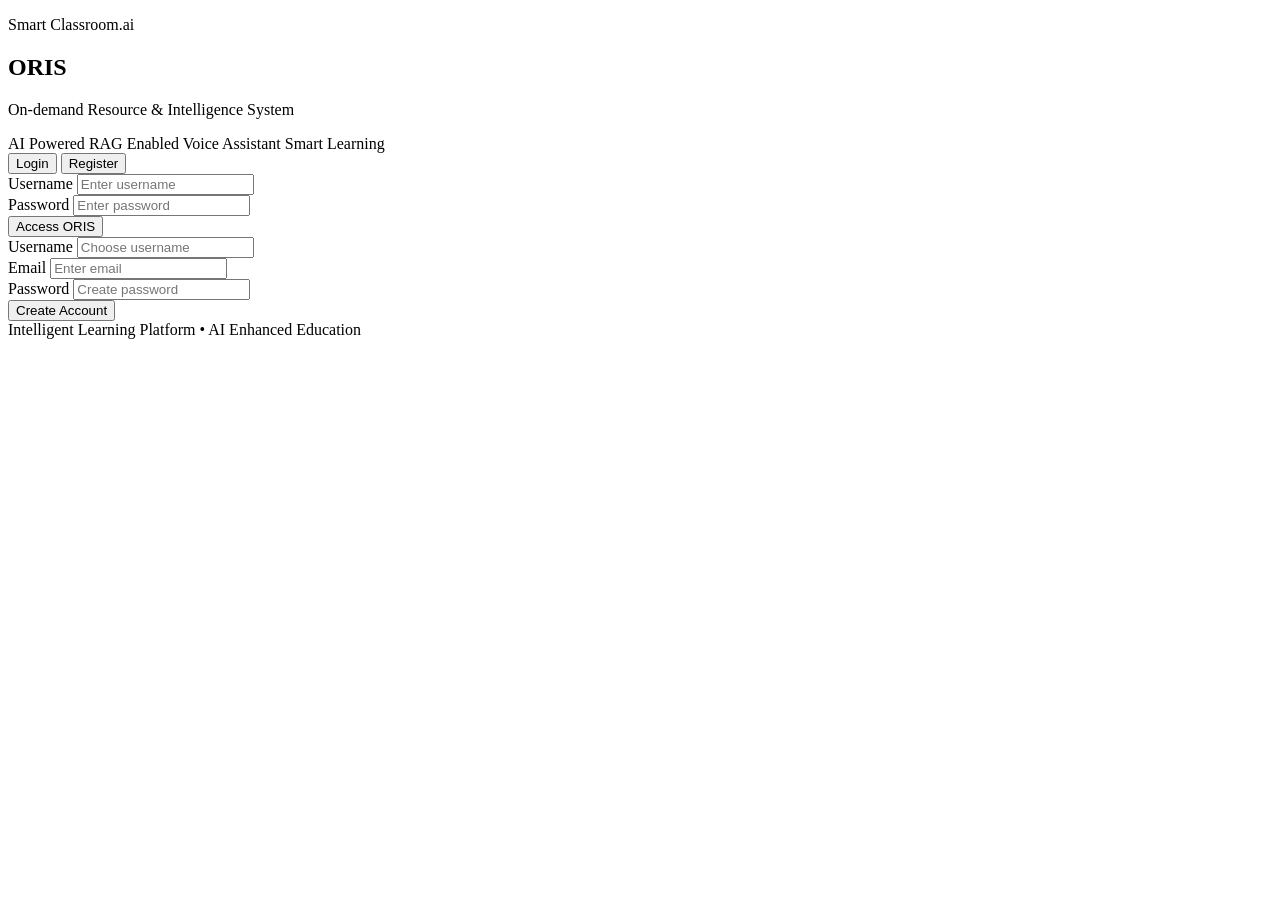
==== static/index.html @ cb8a473a "Oris Frontend" ====
<!DOCTYPE html>
<html lang="en">
<head>
  <meta charset="UTF-8" />
  <meta name="viewport" content="width=device-width, initial-scale=1.0"/>

  <title>ORIS | Smart Classroom.ai</title>

  <!-- CSS -->
  <link rel="stylesheet" href="css/style.css" />
</head>

<body>

  <!-- Background Effects -->
  <div class="bg-grid"></div>
  <div class="bg-overlay"></div>

  <!-- Main Container -->
  <main class="container">

    <!-- Left Branding Section -->
    <section class="hero">

      <p class="tag">Smart Classroom.ai</p>

      <h1 class="logo">ORIS</h1>

      <p class="subtitle">
        On-demand Resource & Intelligence System
      </p>

      <div class="badges">
        <span>AI Powered</span>
        <span>RAG Enabled</span>
        <span>Voice Assistant</span>
        <span>Smart Learning</span>
      </div>

    </section>

    <!-- Authentication Card -->
    <section class="card">

      <!-- Tabs -->
      <div class="tabs">
        <button class="tab active" id="loginTab">
          Login
        </button>

        <button class="tab" id="registerTab">
          Register
        </button>
      </div>

      <!-- Login Form -->
      <form id="loginForm" class="form">

        <div class="form-group">
          <label for="loginUser">Username</label>

          <input
            type="text"
            id="loginUser"
            placeholder="Enter username"
            required
          />
        </div>

        <div class="form-group">
          <label for="loginPass">Password</label>

          <input
            type="password"
            id="loginPass"
            placeholder="Enter password"
            required
          />
        </div>

        <button type="submit" class="btn">
          Access ORIS
        </button>

      </form>

      <!-- Register Form -->
      <form id="registerForm" class="form hidden">

        <div class="form-group">
          <label for="registerUser">Username</label>

          <input
            type="text"
            id="registerUser"
            placeholder="Choose username"
            required
          />
        </div>

        <div class="form-group">
          <label for="registerEmail">Email</label>

          <input
            type="email"
            id="registerEmail"
            placeholder="Enter email"
            required
          />
        </div>

        <div class="form-group">
          <label for="registerPass">Password</label>

          <input
            type="password"
            id="registerPass"
            placeholder="Create password"
            required
          />
        </div>

        <button type="submit" class="btn">
          Create Account
        </button>

      </form>

      <!-- Footer -->
      <div class="card-footer">
        Intelligent Learning Platform • AI Enhanced Education
      </div>

    </section>

  </main>

  <!-- JavaScript -->
  <script src="js/main.js"></script>

</body>
</html>
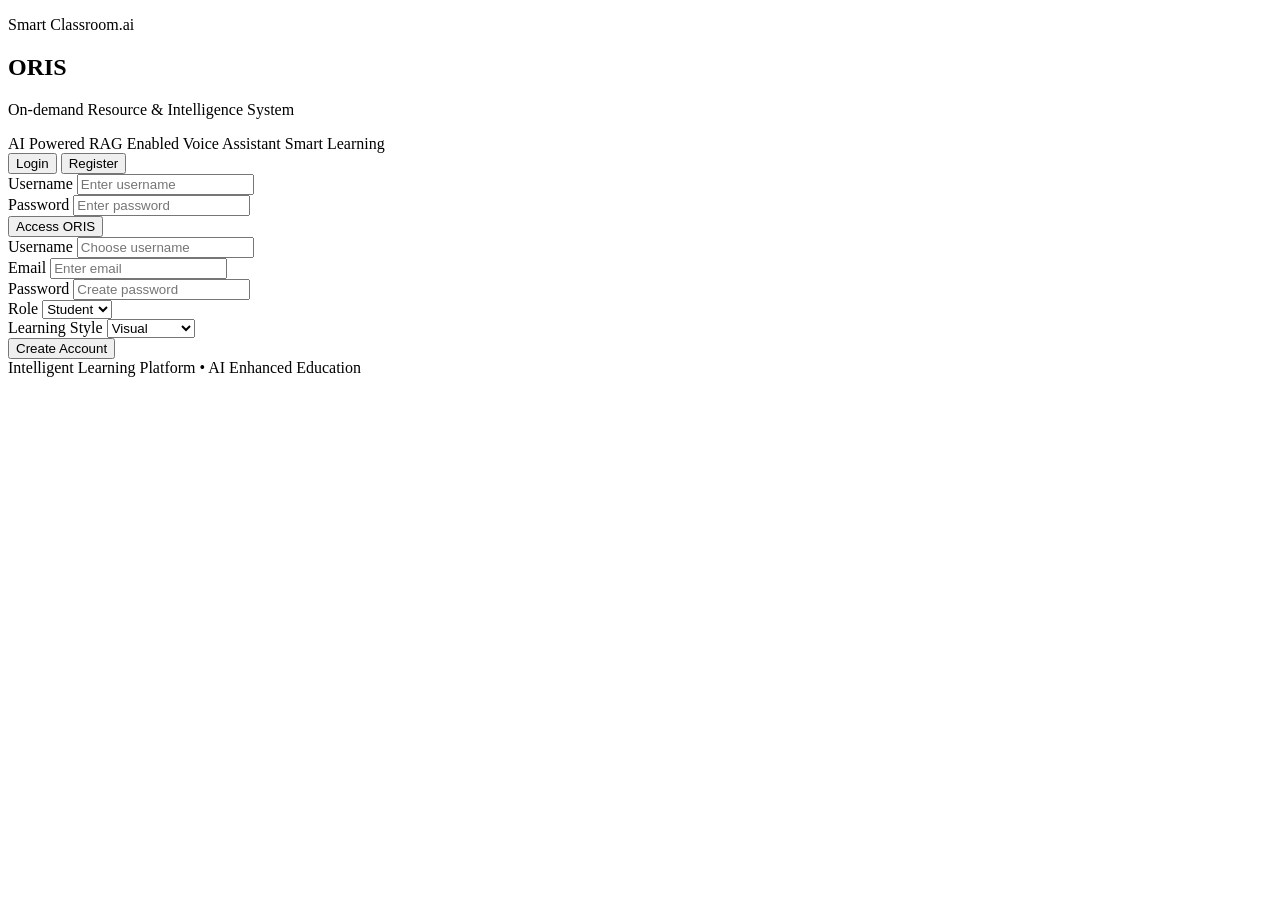
==== commit 14a142d9: "FUCK" ====
--- a/static/index.html
+++ b/static/index.html
@@ -7,7 +7,7 @@
   <title>ORIS | Smart Classroom.ai</title>
 
   <!-- CSS -->
-  <link rel="stylesheet" href="css/style.css" />
+  <link rel="stylesheet" href="/css/style.css" />
 </head>
 
 <body>
@@ -120,11 +120,33 @@
           />
         </div>
 
+        <div class="row">
+          <div class="form-group">
+            <label for="registerRole">Role</label>
+            <select id="registerRole" required>
+              <option value="student" selected>Student</option>
+              <option value="teacher">Teacher</option>
+            </select>
+          </div>
+
+          <div class="form-group">
+            <label for="registerStyle">Learning Style</label>
+            <select id="registerStyle" required>
+              <option value="visual" selected>Visual</option>
+              <option value="auditory">Auditory</option>
+              <option value="reading">Reading</option>
+              <option value="kinesthetic">Kinesthetic</option>
+            </select>
+          </div>
+        </div>
+
         <button type="submit" class="btn">
           Create Account
         </button>
 
       </form>
+
+      <div id="authMsg" class="msg hidden" role="status" aria-live="polite"></div>
 
       <!-- Footer -->
       <div class="card-footer">
@@ -136,7 +158,10 @@
   </main>
 
   <!-- JavaScript -->
-  <script src="js/main.js"></script>
+  <script src="/js/config.js"></script>
+  <script src="/js/api.js"></script>
+  <script src="/js/auth.js"></script>
+  <script src="/js/main.js"></script>
 
 </body>
-</html>+</html>
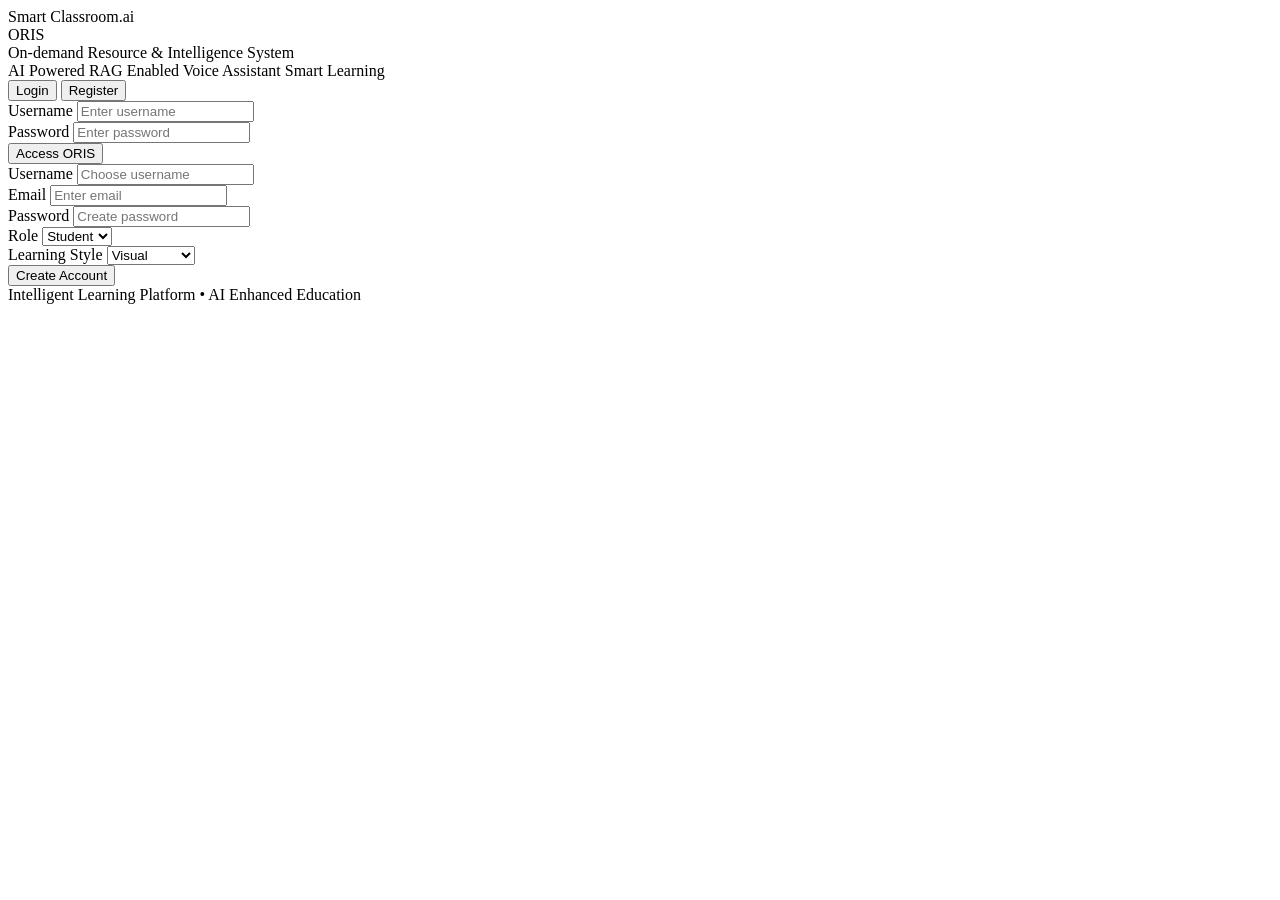
==== commit 26f0a2ec: "Rose" ====
--- a/static/index.html
+++ b/static/index.html
@@ -7,161 +7,144 @@
   <title>ORIS | Smart Classroom.ai</title>
 
   <!-- CSS -->
-  <link rel="stylesheet" href="/css/style.css" />
+  <link rel="stylesheet" href="/oris.css" />
 </head>
 
 <body>
-
   <!-- Background Effects -->
   <div class="bg-grid"></div>
-  <div class="bg-overlay"></div>
+  <div class="bg-scan"></div>
+  <div class="bg-vign"></div>
+  <div class="bg-orbs"></div>
+  <div class="corner c-tl"></div>
+  <div class="corner c-tr"></div>
+  <div class="corner c-bl"></div>
+  <div class="corner c-br"></div>
 
-  <!-- Main Container -->
-  <main class="container">
-
-    <!-- Left Branding Section -->
-    <section class="hero">
-
-      <p class="tag">Smart Classroom.ai</p>
-
-      <h1 class="logo">ORIS</h1>
-
-      <p class="subtitle">
-        On-demand Resource & Intelligence System
-      </p>
-
-      <div class="badges">
-        <span>AI Powered</span>
-        <span>RAG Enabled</span>
-        <span>Voice Assistant</span>
-        <span>Smart Learning</span>
+  <!-- Auth Page -->
+  <div class="auth-page">
+    <div class="auth-wrap">
+      <!-- Brand -->
+      <div class="brand">
+        <div class="brand-eyebrow">Smart Classroom.ai</div>
+        <div class="brand-logo">ORIS</div>
+        <div class="brand-sub">On-demand Resource & Intelligence System</div>
+        <div class="brand-pills">
+          <span class="pill">AI Powered</span>
+          <span class="pill">RAG Enabled</span>
+          <span class="pill">Voice Assistant</span>
+          <span class="pill">Smart Learning</span>
+        </div>
       </div>
 
-    </section>
-
-    <!-- Authentication Card -->
-    <section class="card">
-
-      <!-- Tabs -->
-      <div class="tabs">
-        <button class="tab active" id="loginTab">
-          Login
-        </button>
-
-        <button class="tab" id="registerTab">
-          Register
-        </button>
-      </div>
-
-      <!-- Login Form -->
-      <form id="loginForm" class="form">
-
-        <div class="form-group">
-          <label for="loginUser">Username</label>
-
-          <input
-            type="text"
-            id="loginUser"
-            placeholder="Enter username"
-            required
-          />
+      <!-- Auth Card -->
+      <section class="auth-card">
+        <!-- Tabs -->
+        <div class="auth-tabs">
+          <button class="tab-btn active" id="loginTab">Login</button>
+          <button class="tab-btn" id="registerTab">Register</button>
         </div>
 
-        <div class="form-group">
-          <label for="loginPass">Password</label>
-
-          <input
-            type="password"
-            id="loginPass"
-            placeholder="Enter password"
-            required
-          />
-        </div>
-
-        <button type="submit" class="btn">
-          Access ORIS
-        </button>
-
-      </form>
-
-      <!-- Register Form -->
-      <form id="registerForm" class="form hidden">
-
-        <div class="form-group">
-          <label for="registerUser">Username</label>
-
-          <input
-            type="text"
-            id="registerUser"
-            placeholder="Choose username"
-            required
-          />
-        </div>
-
-        <div class="form-group">
-          <label for="registerEmail">Email</label>
-
-          <input
-            type="email"
-            id="registerEmail"
-            placeholder="Enter email"
-            required
-          />
-        </div>
-
-        <div class="form-group">
-          <label for="registerPass">Password</label>
-
-          <input
-            type="password"
-            id="registerPass"
-            placeholder="Create password"
-            required
-          />
-        </div>
-
-        <div class="row">
-          <div class="form-group">
-            <label for="registerRole">Role</label>
-            <select id="registerRole" required>
-              <option value="student" selected>Student</option>
-              <option value="teacher">Teacher</option>
-            </select>
+        <!-- Auth Form -->
+        <form class="auth-form" id="loginForm">
+          <div class="fgroup">
+            <label class="flabel" for="loginUser">Username</label>
+            <input
+              type="text"
+              id="loginUser"
+              class="finput"
+              placeholder="Enter username"
+              required
+            />
           </div>
 
-          <div class="form-group">
-            <label for="registerStyle">Learning Style</label>
-            <select id="registerStyle" required>
-              <option value="visual" selected>Visual</option>
-              <option value="auditory">Auditory</option>
-              <option value="reading">Reading</option>
-              <option value="kinesthetic">Kinesthetic</option>
-            </select>
+          <div class="fgroup">
+            <label class="flabel" for="loginPass">Password</label>
+            <input
+              type="password"
+              id="loginPass"
+              class="finput"
+              placeholder="Enter password"
+              required
+            />
           </div>
+
+          <button type="submit" class="btn">Access ORIS</button>
+        </form>
+
+        <!-- Register Form -->
+        <form class="auth-form hidden" id="registerForm">
+          <div class="fgroup">
+            <label class="flabel" for="registerUser">Username</label>
+            <input
+              type="text"
+              id="registerUser"
+              class="finput"
+              placeholder="Choose username"
+              required
+            />
+          </div>
+
+          <div class="fgroup">
+            <label class="flabel" for="registerEmail">Email</label>
+            <input
+              type="email"
+              id="registerEmail"
+              class="finput"
+              placeholder="Enter email"
+              required
+            />
+          </div>
+
+          <div class="fgroup">
+            <label class="flabel" for="registerPass">Password</label>
+            <input
+              type="password"
+              id="registerPass"
+              class="finput"
+              placeholder="Create password"
+              required
+            />
+          </div>
+
+          <div class="frow">
+            <div class="fgroup">
+              <label class="flabel" for="registerRole">Role</label>
+              <select id="registerRole" class="fselect" required>
+                <option value="student" selected>Student</option>
+                <option value="teacher">Teacher</option>
+              </select>
+            </div>
+
+            <div class="fgroup">
+              <label class="flabel" for="registerStyle">Learning Style</label>
+              <select id="registerStyle" class="fselect" required>
+                <option value="visual" selected>Visual</option>
+                <option value="auditory">Auditory</option>
+                <option value="reading">Reading</option>
+                <option value="kinesthetic">Kinesthetic</option>
+              </select>
+            </div>
+          </div>
+
+          <button type="submit" class="btn">Create Account</button>
+        </form>
+
+        <div id="authMsg" class="msg hidden" role="status" aria-live="polite"></div>
+
+        <!-- Footer -->
+        <div class="auth-footer">
+          Intelligent Learning Platform • AI Enhanced Education
         </div>
-
-        <button type="submit" class="btn">
-          Create Account
-        </button>
-
-      </form>
-
-      <div id="authMsg" class="msg hidden" role="status" aria-live="polite"></div>
-
-      <!-- Footer -->
-      <div class="card-footer">
-        Intelligent Learning Platform • AI Enhanced Education
-      </div>
-
-    </section>
-
-  </main>
+      </section>
+    </div>
+  </div>
 
   <!-- JavaScript -->
+  <script src="/js/logger.js"></script>
   <script src="/js/config.js"></script>
   <script src="/js/api.js"></script>
   <script src="/js/auth.js"></script>
   <script src="/js/main.js"></script>
-
 </body>
-</html>
+</html>
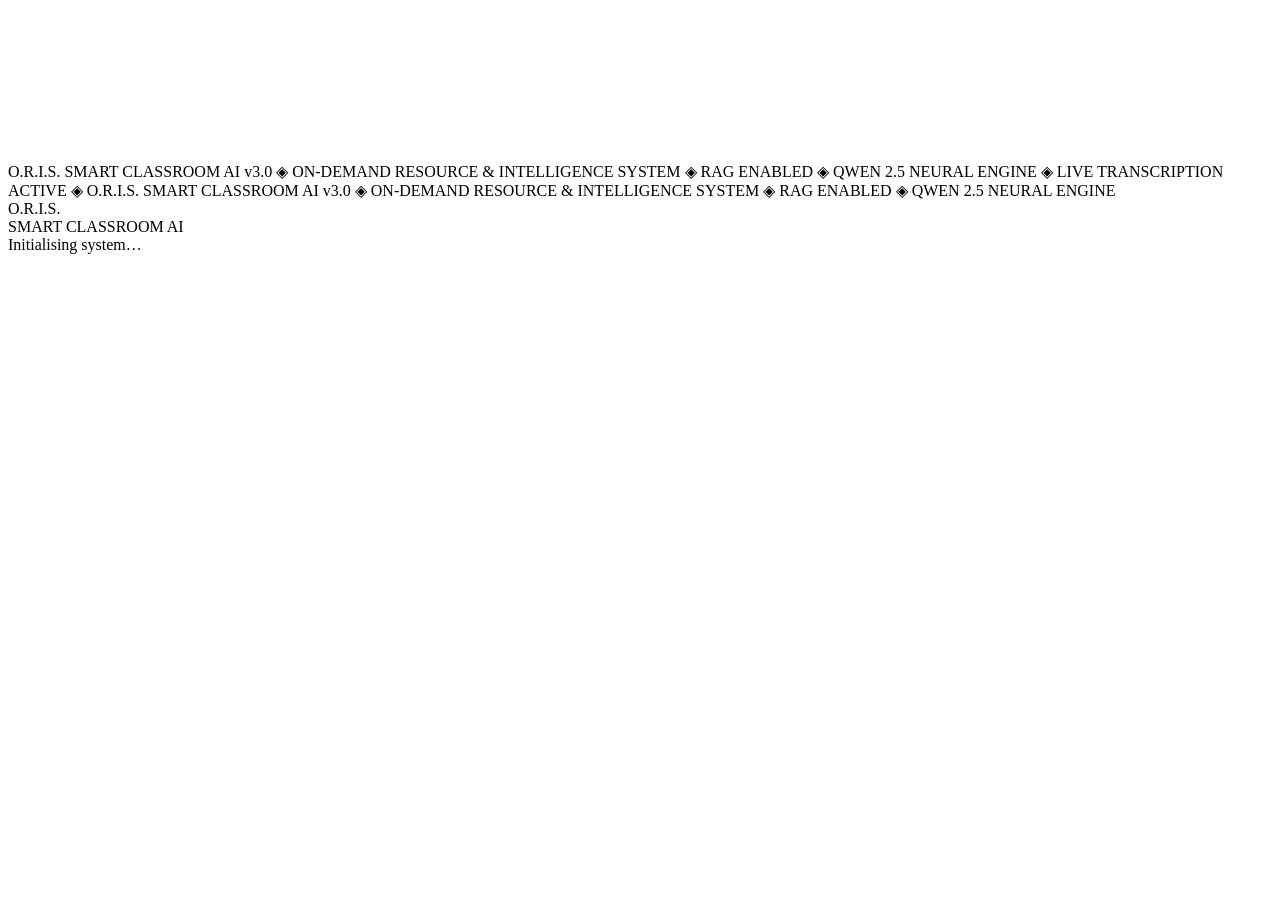
==== commit baaf9888: "WOW" ====
--- a/static/index.html
+++ b/static/index.html
@@ -1,124 +1,251 @@
 <!DOCTYPE html>
 <html lang="en">
 <head>
-  <meta charset="UTF-8" />
-  <meta name="viewport" content="width=device-width, initial-scale=1.0"/>
-
-  <title>ORIS | Smart Classroom.ai</title>
-
-  <!-- CSS -->
-  <link rel="stylesheet" href="/oris.css" />
+  <meta charset="UTF-8"/>
+  <meta name="viewport" content="width=device-width,initial-scale=1"/>
+  <title>O.R.I.S. | Smart Classroom.ai</title>
+  <link rel="stylesheet" href="/oris.css"/>
+  <link rel="stylesheet" href="/css/fui.css"/>
+  <link rel="stylesheet" href="/css/fui-enhanced.css"/>
 </head>
-
 <body>
-  <!-- Background Effects -->
+
+  <!-- ── FUI BACKGROUND ──────────────────────────────────── -->
   <div class="bg-grid"></div>
   <div class="bg-scan"></div>
   <div class="bg-vign"></div>
   <div class="bg-orbs"></div>
-  <div class="corner c-tl"></div>
-  <div class="corner c-tr"></div>
-  <div class="corner c-bl"></div>
-  <div class="corner c-br"></div>
-
-  <!-- Auth Page -->
-  <div class="auth-page">
+  <canvas class="bg-particles" id="particleCanvas"></canvas>
+
+  <!-- HUD corners -->
+  <div class="hud-corner hc-tl">
+    <div class="hc-bar hc-h"></div>
+    <div class="hc-bar hc-v"></div>
+  </div>
+  <div class="hud-corner hc-tr">
+    <div class="hc-bar hc-h"></div>
+    <div class="hc-bar hc-v"></div>
+  </div>
+  <div class="hud-corner hc-bl">
+    <div class="hc-bar hc-h"></div>
+    <div class="hc-bar hc-v"></div>
+  </div>
+  <div class="hud-corner hc-br">
+    <div class="hc-bar hc-h"></div>
+    <div class="hc-bar hc-v"></div>
+  </div>
+
+  <!-- Telemetry ticker -->
+  <div class="hud-ticker">
+    <div class="ticker-inner">
+      <span>O.R.I.S. SMART CLASSROOM AI v3.0</span>
+      <span class="tk-sep">◈</span>
+      <span>ON-DEMAND RESOURCE &amp; INTELLIGENCE SYSTEM</span>
+      <span class="tk-sep">◈</span>
+      <span>RAG ENABLED</span>
+      <span class="tk-sep">◈</span>
+      <span>QWEN 2.5 NEURAL ENGINE</span>
+      <span class="tk-sep">◈</span>
+      <span>LIVE TRANSCRIPTION ACTIVE</span>
+      <span class="tk-sep">◈</span>
+      <span>O.R.I.S. SMART CLASSROOM AI v3.0</span>
+      <span class="tk-sep">◈</span>
+      <span>ON-DEMAND RESOURCE &amp; INTELLIGENCE SYSTEM</span>
+      <span class="tk-sep">◈</span>
+      <span>RAG ENABLED</span>
+      <span class="tk-sep">◈</span>
+      <span>QWEN 2.5 NEURAL ENGINE</span>
+    </div>
+  </div>
+
+  <!-- Boot overlay -->
+  <div class="fui-boot" id="indexBoot">
+    <div class="boot-logo">O.R.I.S.</div>
+    <div class="boot-sub">SMART CLASSROOM AI</div>
+    <div class="boot-bar">
+      <div class="boot-fill" id="indexBootFill"></div>
+    </div>
+    <div class="boot-seq">
+      <div class="bsq-line" id="indexBootMsg">
+        Initialising system…
+      </div>
+    </div>
+    <div class="boot-grid"></div>
+  </div>
+
+  <!-- Toast -->
+  <div class="toast-cont" id="toastCont"></div>
+
+  <!-- ── AUTH PAGE ───────────────────────────────────────── -->
+  <div class="auth-page" id="authPage" style="display:none">
+
     <div class="auth-wrap">
+
       <!-- Brand -->
       <div class="brand">
         <div class="brand-eyebrow">Smart Classroom.ai</div>
-        <div class="brand-logo">ORIS</div>
-        <div class="brand-sub">On-demand Resource & Intelligence System</div>
+        <div class="brand-logo glitch" data-text="ORIS">ORIS</div>
+        <div class="brand-sub">
+          On-demand Resource &amp; Intelligence System
+        </div>
         <div class="brand-pills">
           <span class="pill">AI Powered</span>
           <span class="pill">RAG Enabled</span>
           <span class="pill">Voice Assistant</span>
+          <span class="pill">Live Insights</span>
           <span class="pill">Smart Learning</span>
         </div>
+
+        <!-- System status row -->
+        <div class="auth-sys-row">
+          <div class="asr-item">
+            <div class="asr-dot" id="authLlmDot"></div>
+            <span>NEURAL ENGINE</span>
+          </div>
+          <div class="asr-sep">◈</div>
+          <div class="asr-item">
+            <div class="asr-dot" id="authDbDot"></div>
+            <span>KNOWLEDGE BASE</span>
+          </div>
+          <div class="asr-sep">◈</div>
+          <div class="asr-item">
+            <div class="asr-dot" id="authSysDot"></div>
+            <span>SYSTEM</span>
+          </div>
+        </div>
       </div>
 
-      <!-- Auth Card -->
-      <section class="auth-card">
-        <!-- Tabs -->
-        <div class="auth-tabs">
-          <button class="tab-btn active" id="loginTab">Login</button>
-          <button class="tab-btn" id="registerTab">Register</button>
-        </div>
-
-        <!-- Auth Form -->
-        <form class="auth-form" id="loginForm">
-          <div class="fgroup">
-            <label class="flabel" for="loginUser">Username</label>
-            <input
-              type="text"
-              id="loginUser"
-              class="finput"
-              placeholder="Enter username"
-              required
-            />
-          </div>
-
-          <div class="fgroup">
-            <label class="flabel" for="loginPass">Password</label>
-            <input
-              type="password"
-              id="loginPass"
-              class="finput"
-              placeholder="Enter password"
-              required
-            />
-          </div>
-
-          <button type="submit" class="btn">Access ORIS</button>
+      <!-- Tabs -->
+      <div class="auth-tabs">
+        <button class="tab-btn active" id="loginTab"
+                onclick="switchTab('login')">
+          LOGIN
+        </button>
+        <button class="tab-btn" id="registerTab"
+                onclick="switchTab('register')">
+          REGISTER
+        </button>
+      </div>
+
+      <!-- Login card -->
+      <section class="auth-card" id="loginCard">
+
+        <div class="auth-card-header">
+          <div class="ach-dot"></div>
+          <span>AUTHENTICATE</span>
+        </div>
+
+        <form class="auth-form" id="loginForm"
+              onsubmit="handleLogin(event)">
+
+          <div class="fgroup">
+            <label class="flabel" for="loginUser">
+              USERNAME
+            </label>
+            <div class="finput-wrap">
+              <input type="text" id="loginUser"
+                     class="finput" placeholder="Enter username"
+                     autocomplete="username" required/>
+              <div class="finput-line"></div>
+            </div>
+          </div>
+
+          <div class="fgroup">
+            <label class="flabel" for="loginPass">
+              PASSWORD
+            </label>
+            <div class="finput-wrap">
+              <input type="password" id="loginPass"
+                     class="finput"
+                     placeholder="Enter password"
+                     autocomplete="current-password"
+                     required/>
+              <div class="finput-line"></div>
+            </div>
+          </div>
+
+          <button type="submit" class="btn btn-auth"
+                  id="loginBtn">
+            <span class="btn-text">ACCESS ORIS</span>
+            <span class="btn-loader hidden">
+              <span class="spin-ring"></span>
+            </span>
+          </button>
+
         </form>
 
-        <!-- Register Form -->
-        <form class="auth-form hidden" id="registerForm">
-          <div class="fgroup">
-            <label class="flabel" for="registerUser">Username</label>
-            <input
-              type="text"
-              id="registerUser"
-              class="finput"
-              placeholder="Choose username"
-              required
-            />
-          </div>
-
-          <div class="fgroup">
-            <label class="flabel" for="registerEmail">Email</label>
-            <input
-              type="email"
-              id="registerEmail"
-              class="finput"
-              placeholder="Enter email"
-              required
-            />
-          </div>
-
-          <div class="fgroup">
-            <label class="flabel" for="registerPass">Password</label>
-            <input
-              type="password"
-              id="registerPass"
-              class="finput"
-              placeholder="Create password"
-              required
-            />
+        <div id="authMsg" class="auth-msg hidden"
+             role="status" aria-live="polite"></div>
+
+      </section>
+
+      <!-- Register card -->
+      <section class="auth-card hidden" id="registerCard">
+
+        <div class="auth-card-header">
+          <div class="ach-dot"></div>
+          <span>CREATE ACCOUNT</span>
+        </div>
+
+        <form class="auth-form" id="registerForm"
+              onsubmit="handleRegister(event)">
+
+          <div class="fgroup">
+            <label class="flabel" for="registerUser">
+              USERNAME
+            </label>
+            <div class="finput-wrap">
+              <input type="text" id="registerUser"
+                     class="finput"
+                     placeholder="Choose username"
+                     autocomplete="username" required/>
+              <div class="finput-line"></div>
+            </div>
+          </div>
+
+          <div class="fgroup">
+            <label class="flabel" for="registerEmail">
+              EMAIL
+            </label>
+            <div class="finput-wrap">
+              <input type="email" id="registerEmail"
+                     class="finput"
+                     placeholder="Enter email"
+                     autocomplete="email" required/>
+              <div class="finput-line"></div>
+            </div>
+          </div>
+
+          <div class="fgroup">
+            <label class="flabel" for="registerPass">
+              PASSWORD
+            </label>
+            <div class="finput-wrap">
+              <input type="password" id="registerPass"
+                     class="finput"
+                     placeholder="Create password"
+                     autocomplete="new-password" required/>
+              <div class="finput-line"></div>
+            </div>
           </div>
 
           <div class="frow">
             <div class="fgroup">
-              <label class="flabel" for="registerRole">Role</label>
-              <select id="registerRole" class="fselect" required>
+              <label class="flabel" for="registerRole">
+                ROLE
+              </label>
+              <select id="registerRole" class="finput fselect"
+                      required>
                 <option value="student" selected>Student</option>
-                <option value="teacher">Teacher</option>
+                <option value="lecturer">Lecturer</option>
               </select>
             </div>
-
             <div class="fgroup">
-              <label class="flabel" for="registerStyle">Learning Style</label>
-              <select id="registerStyle" class="fselect" required>
+              <label class="flabel" for="registerStyle">
+                LEARNING STYLE
+              </label>
+              <select id="registerStyle" class="finput fselect"
+                      required>
                 <option value="visual" selected>Visual</option>
                 <option value="auditory">Auditory</option>
                 <option value="reading">Reading</option>
@@ -127,24 +254,35 @@
             </div>
           </div>
 
-          <button type="submit" class="btn">Create Account</button>
+          <button type="submit" class="btn btn-auth"
+                  id="registerBtn">
+            <span class="btn-text">CREATE ACCOUNT</span>
+            <span class="btn-loader hidden">
+              <span class="spin-ring"></span>
+            </span>
+          </button>
+
         </form>
 
-        <div id="authMsg" class="msg hidden" role="status" aria-live="polite"></div>
-
-        <!-- Footer -->
+        <div id="registerMsg" class="auth-msg hidden"
+             role="status" aria-live="polite"></div>
+
         <div class="auth-footer">
-          Intelligent Learning Platform • AI Enhanced Education
-        </div>
+          Intelligent Learning Platform · AI Enhanced Education
+        </div>
+
       </section>
-    </div>
-  </div>
-
-  <!-- JavaScript -->
+
+    </div>
+  </div>
+
+  <!-- ── SCRIPTS ──────────────────────────────────────────── -->
   <script src="/js/logger.js"></script>
   <script src="/js/config.js"></script>
   <script src="/js/api.js"></script>
   <script src="/js/auth.js"></script>
+  <script src="/js/fui.js"></script>
   <script src="/js/main.js"></script>
+
 </body>
 </html>
